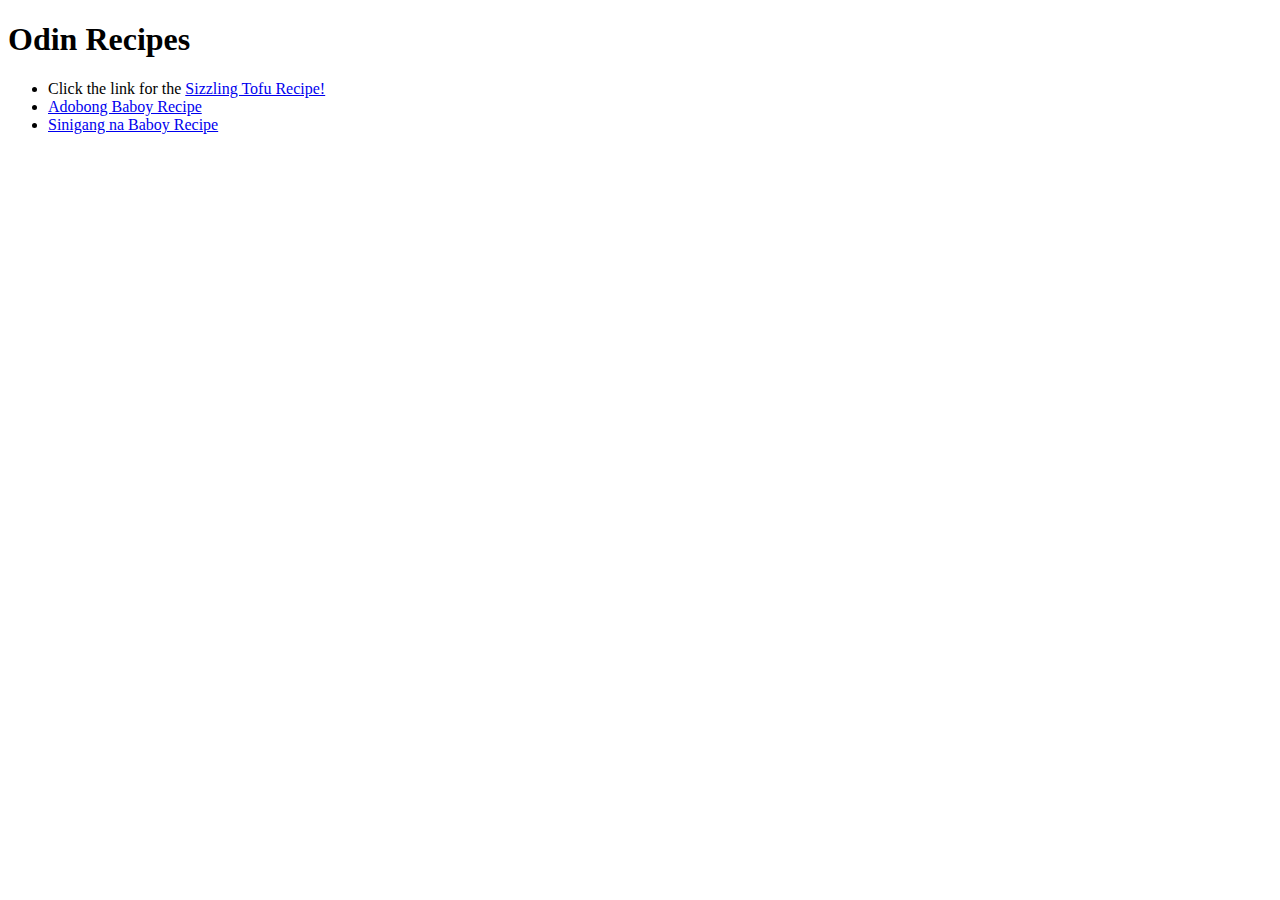
==== index.html @ 1324c590 "Add files for main website and publishing" ====
<!DOCTYPE html>
<html lang="en">
<head>
    <meta charset="UTF-8">
    <meta name="viewport" content="width=device-width, initial-scale=1.0">
    <title>Odin Recipes</title>
</head>

<body>
    <h1>Odin Recipes</h1>
    <ul>
        <li>Click the link for the <a href="./sizzling-tofu.html">Sizzling Tofu Recipe!</a></li>
        <li><a href="./adobo.html">Adobong Baboy Recipe</a></li>
        <li><a href="./sinigang.html">Sinigang na Baboy Recipe</a></li>
    </ul>
</body>
</html>
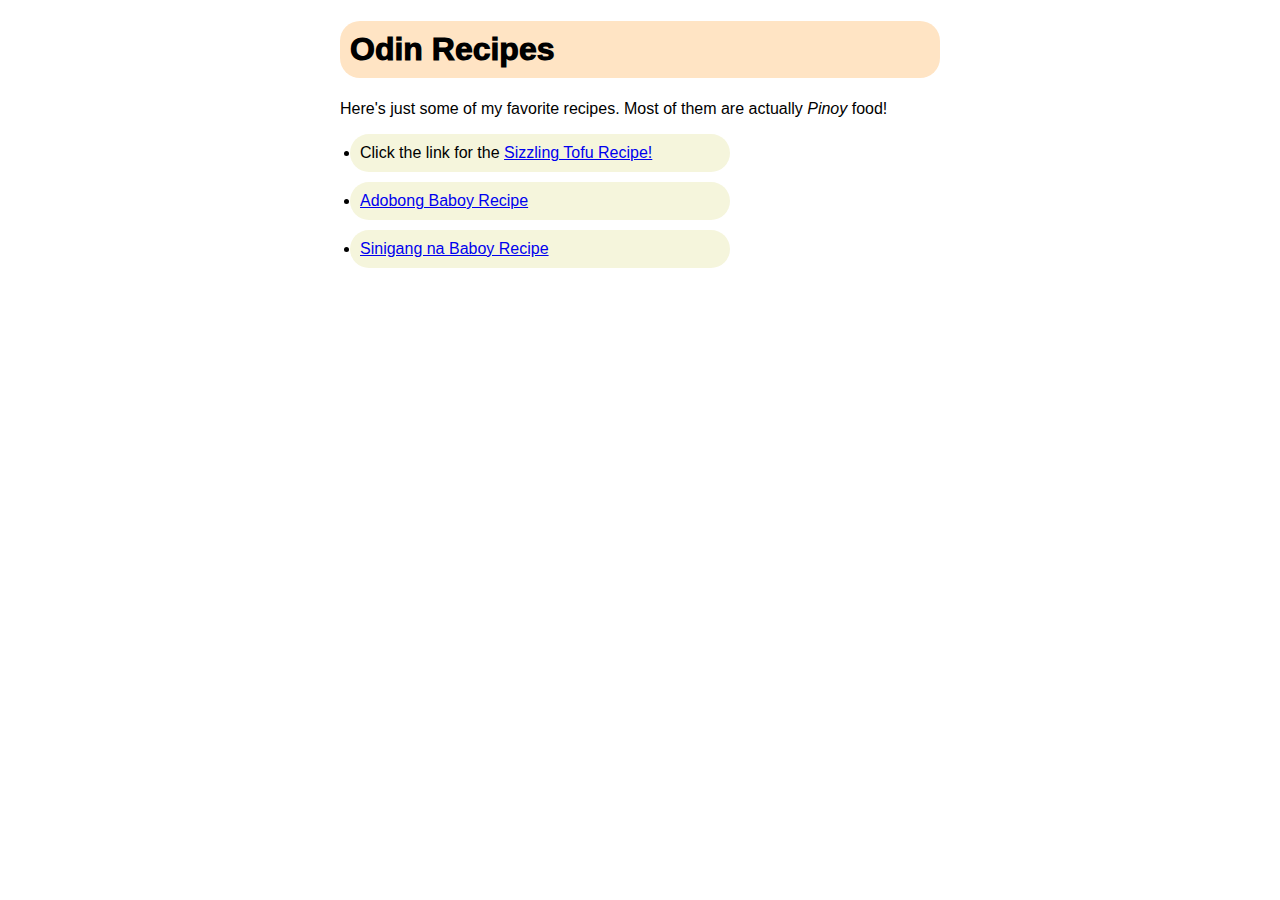
==== commit d4484b99: "Merge branch 'main' of github.com:feebleh/odin-recipes" ====
--- a/index.html
+++ b/index.html
@@ -3,15 +3,23 @@
 <head>
     <meta charset="UTF-8">
     <meta name="viewport" content="width=device-width, initial-scale=1.0">
+    <link href="style.css" rel="stylesheet">
     <title>Odin Recipes</title>
 </head>
 
 <body>
-    <h1>Odin Recipes</h1>
-    <ul>
-        <li>Click the link for the <a href="./sizzling-tofu.html">Sizzling Tofu Recipe!</a></li>
-        <li><a href="./adobo.html">Adobong Baboy Recipe</a></li>
-        <li><a href="./sinigang.html">Sinigang na Baboy Recipe</a></li>
-    </ul>
+    <div class="container">
+        <h1>Odin Recipes</h1>
+        <p class="introduction">Here's just some of my favorite
+            recipes. Most of them are
+            actually <em>Pinoy</em> food!
+        </p>
+        
+        <div>
+            <div class="item tofu"><li>Click the link for the <a href="./sizzling-tofu.html">Sizzling Tofu Recipe!</a></li></div>
+            <div class="item adobo"><li><a href="./adobo.html">Adobong Baboy Recipe</a></div>
+            <div class="item sinigang"><li><a href="./sinigang.html">Sinigang na Baboy Recipe</a></li></div>
+        </div>
+    </div>
 </body>
 </html>--- a/style.css
+++ b/style.css
@@ -0,0 +1,25 @@
+* {
+    font-family: Arial, Helvetica, sans-serif;
+}
+
+.container {
+    margin: 0 auto;
+    width: 600px;
+}
+
+h1 {
+    font-family: Helvetica, Arial, sans-serif;
+    font-weight: 1000;
+    background-color: bisque;
+    border-radius: 20px;
+    padding: 10px;
+}
+
+.item {
+    background-color: beige;
+    border-radius: 20px;
+    margin: 10px;
+    padding: 10px;
+    width: 60%;
+}
+
